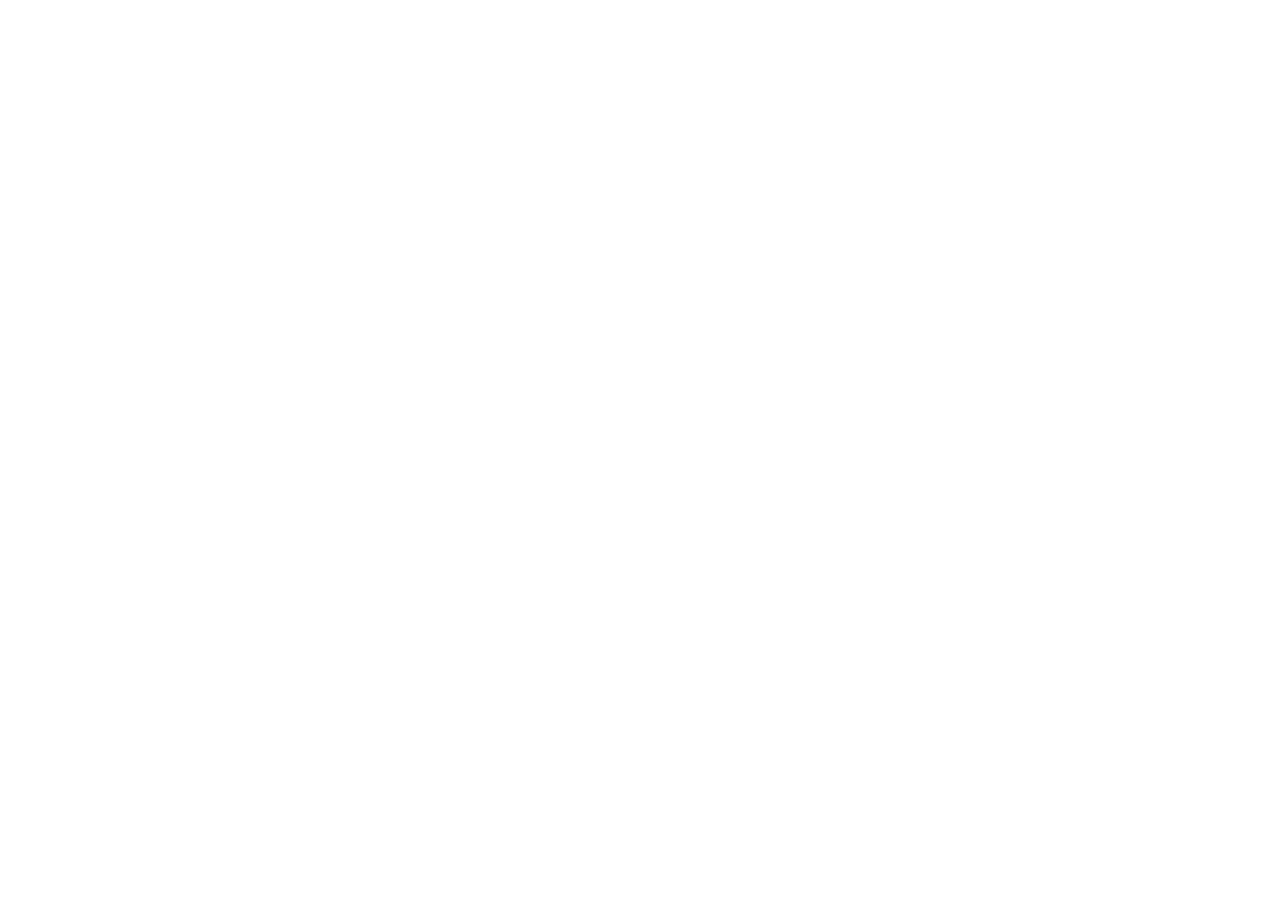
==== index.html @ 8796001c "Add index.html and set up the basic boilerplate" ====
<!DOCTYPE html>
<html lang="en">
  <head>
    <meta charset="UTF-8" />
    <meta http-equiv="X-UA-Compatible" content="IE=edge" />
    <meta name="viewport" content="width=device-width, initial-scale=1.0" />
    <title>Recipes</title>
  </head>
  <body></body>
</html>
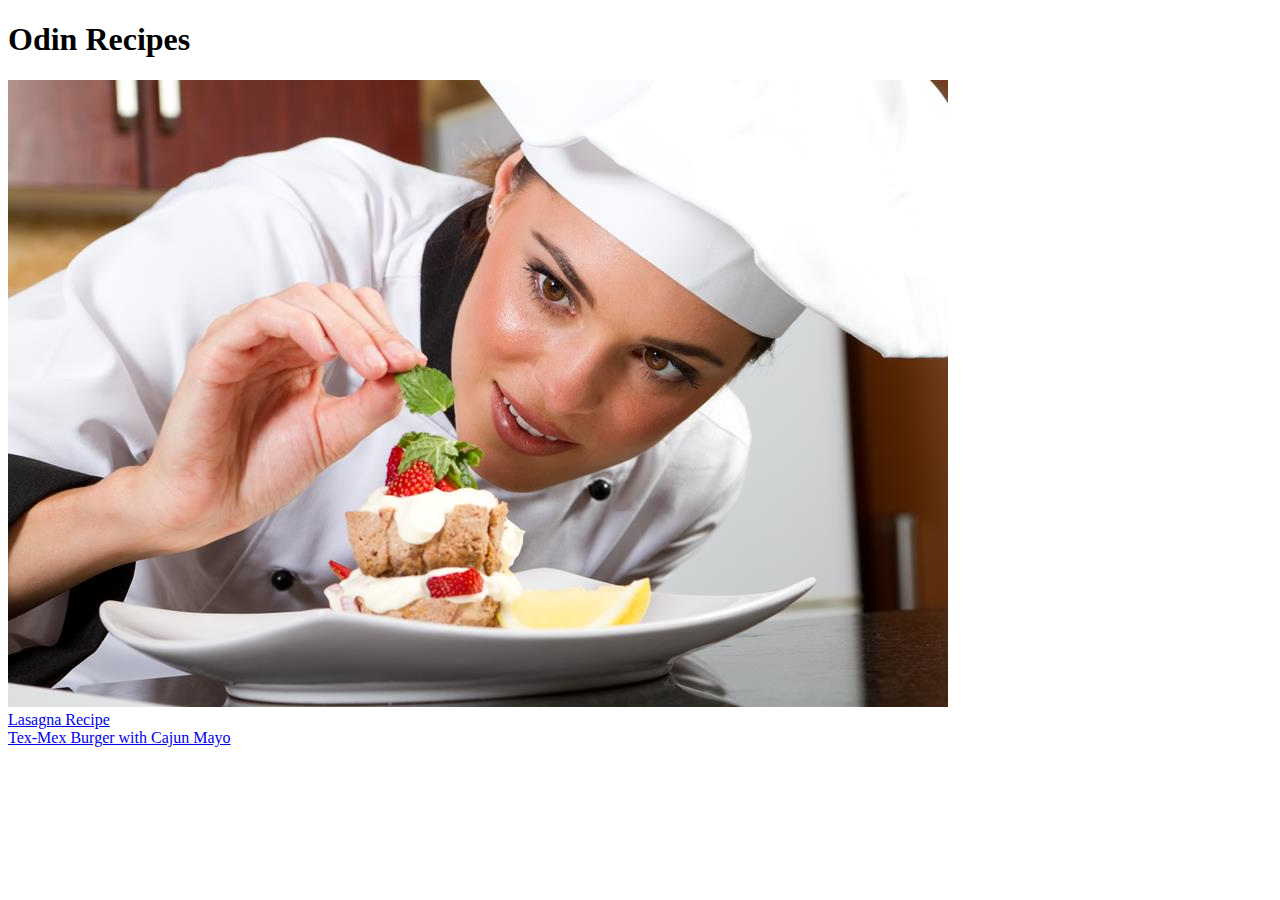
==== commit b590cc54: "Add new recipe with images" ====
--- a/index.html
+++ b/index.html
@@ -4,7 +4,14 @@
     <meta charset="UTF-8" />
     <meta http-equiv="X-UA-Compatible" content="IE=edge" />
     <meta name="viewport" content="width=device-width, initial-scale=1.0" />
-    <title>Recipes</title>
+    <title>Odin Recipes</title>
   </head>
-  <body></body>
+  <body>
+    <h1>Odin Recipes</h1>
+    <img src="images/chef.jpg" alt="A chef in the process of plating" />
+    <br />
+    <a href="recipes/lasagna.html">Lasagna Recipe</a>
+    <br />
+    <a href="recipes/burger.html">Tex-Mex Burger with Cajun Mayo</a>
+  </body>
 </html>
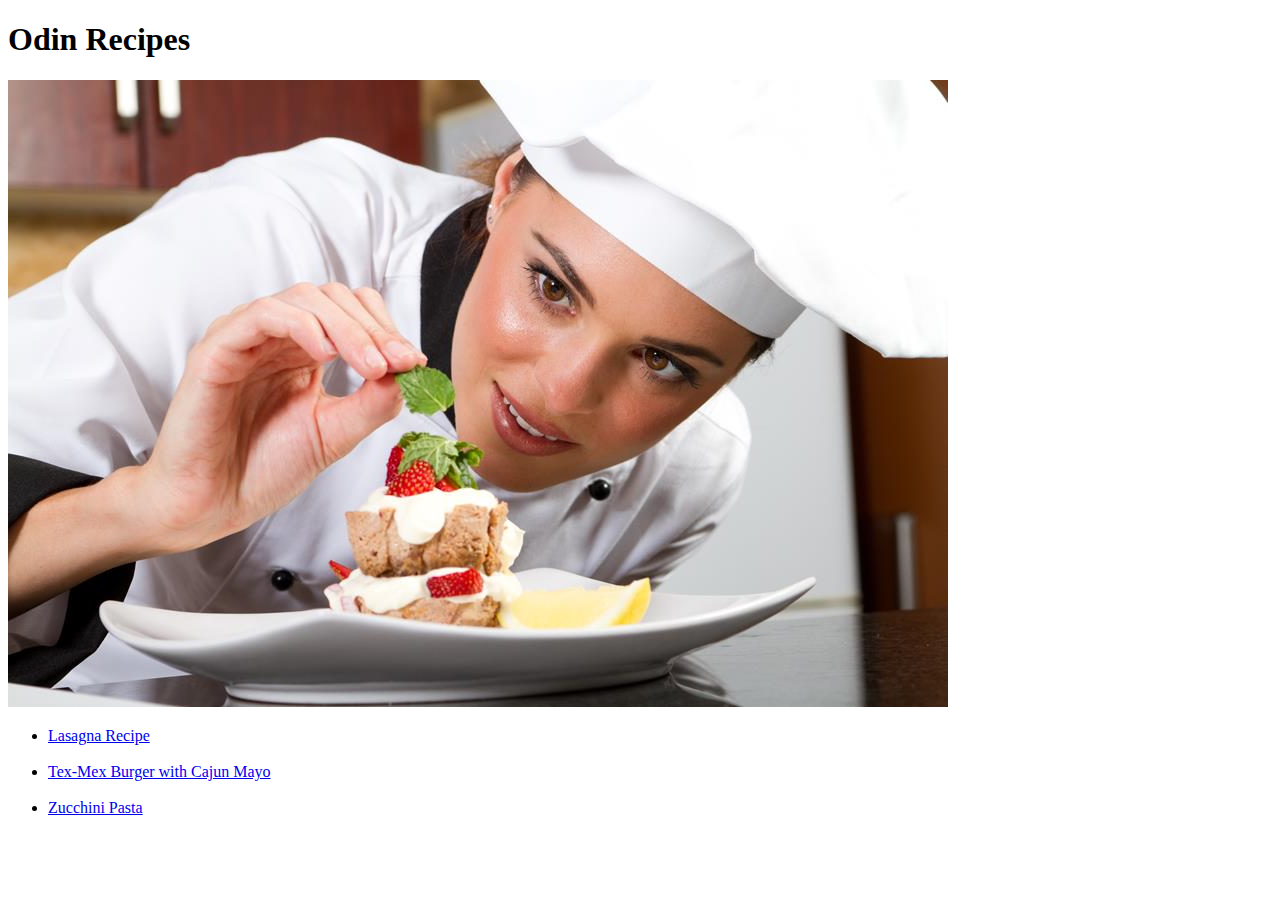
==== commit aa3bec9b: "Add new recipe with image" ====
--- a/index.html
+++ b/index.html
@@ -9,9 +9,12 @@
   <body>
     <h1>Odin Recipes</h1>
     <img src="images/chef.jpg" alt="A chef in the process of plating" />
-    <br />
-    <a href="recipes/lasagna.html">Lasagna Recipe</a>
-    <br />
-    <a href="recipes/burger.html">Tex-Mex Burger with Cajun Mayo</a>
+    <ul>
+      <li><a href="recipes/lasagna.html">Lasagna Recipe</a></li>
+      <br />
+      <li><a href="recipes/burger.html">Tex-Mex Burger with Cajun Mayo</a></li>
+      <br />
+      <li><a href="recipes/pasta.html">Zucchini Pasta</a></li>
+    </ul>
   </body>
 </html>
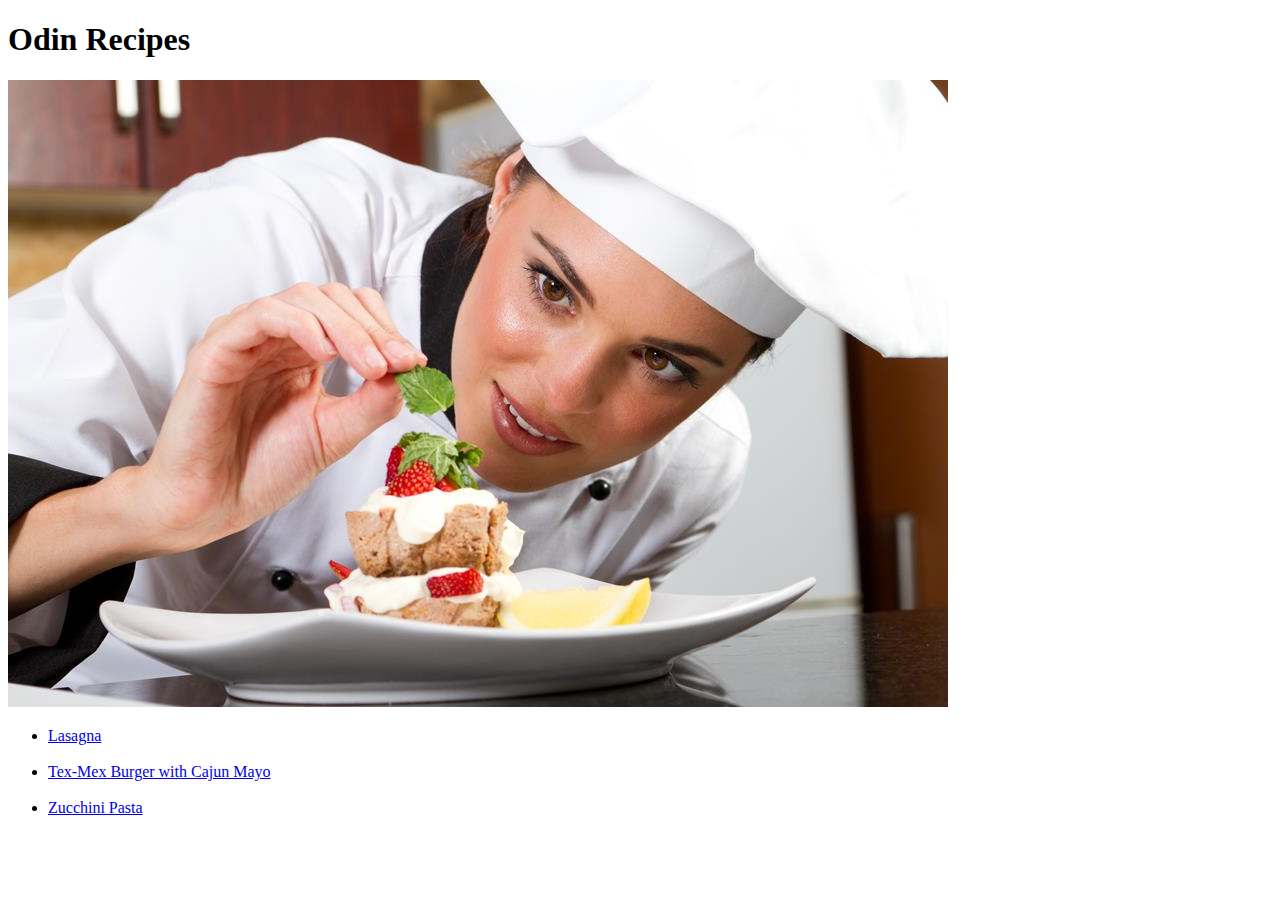
==== commit 47ad3d96: "Update recipe name" ====
--- a/index.html
+++ b/index.html
@@ -10,7 +10,7 @@
     <h1>Odin Recipes</h1>
     <img src="images/chef.jpg" alt="A chef in the process of plating" />
     <ul>
-      <li><a href="recipes/lasagna.html">Lasagna Recipe</a></li>
+      <li><a href="recipes/lasagna.html">Lasagna</a></li>
       <br />
       <li><a href="recipes/burger.html">Tex-Mex Burger with Cajun Mayo</a></li>
       <br />
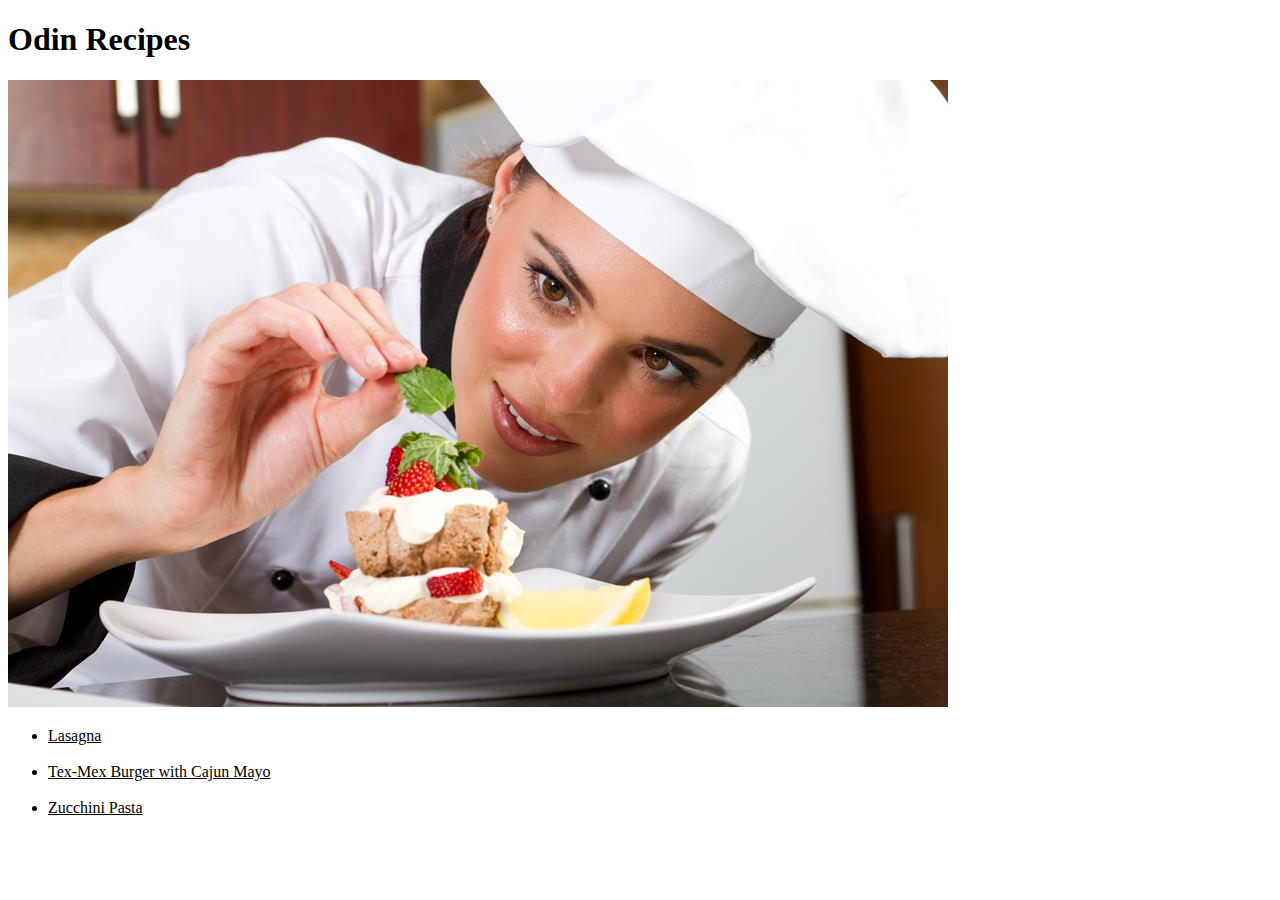
==== commit 47426479: "Added css to the project" ====
--- a/index.html
+++ b/index.html
@@ -4,6 +4,7 @@
     <meta charset="UTF-8" />
     <meta http-equiv="X-UA-Compatible" content="IE=edge" />
     <meta name="viewport" content="width=device-width, initial-scale=1.0" />
+    <link rel="stylesheet" href="css/style.css" />
     <title>Odin Recipes</title>
   </head>
   <body>
--- a/css/style.css
+++ b/css/style.css
@@ -0,0 +1,8 @@
+*{
+    color: black;
+}
+
+.img{
+    height: auto;
+    width: 500px;
+}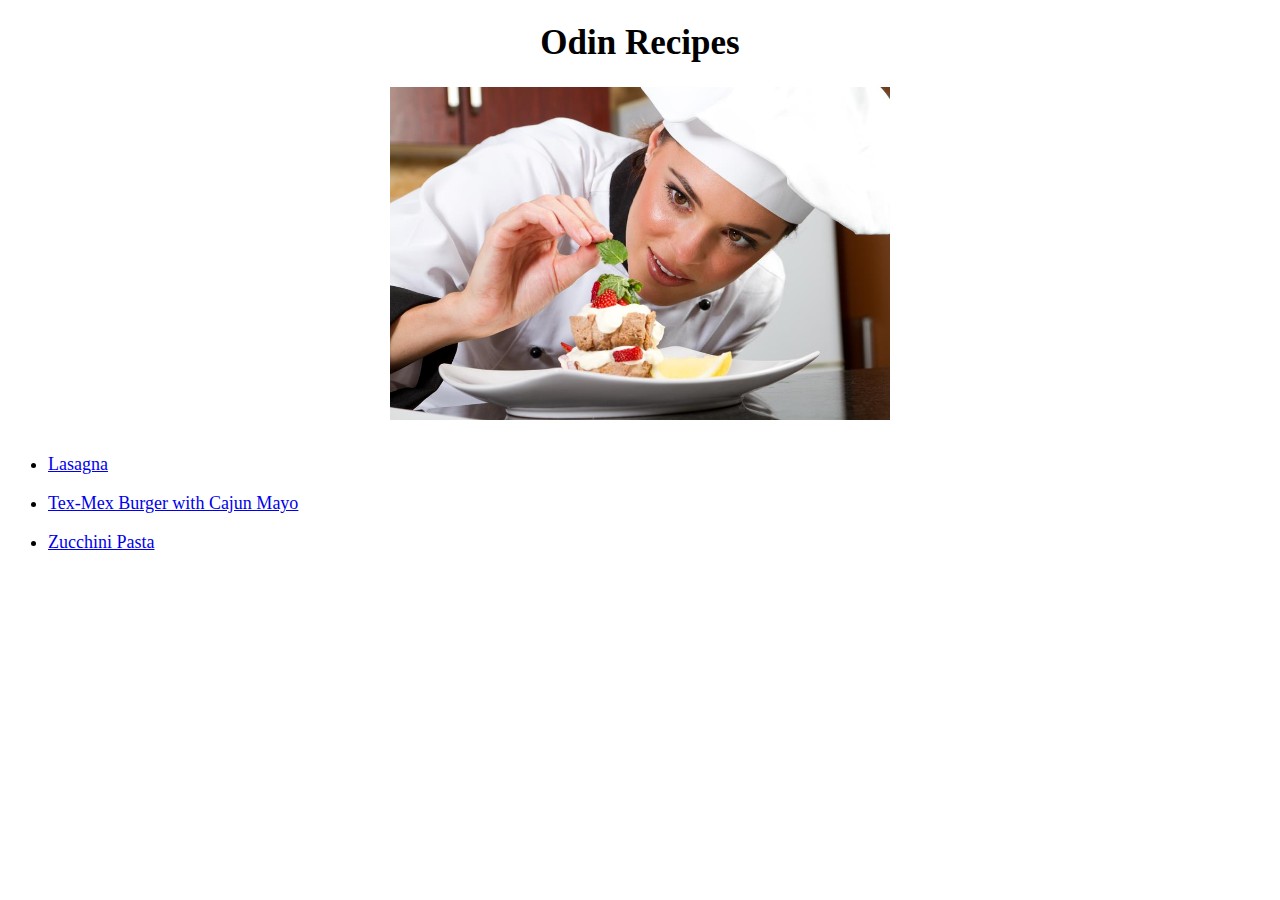
==== commit 1171fda9: "Add several changes to the page layout through css" ====
--- a/index.html
+++ b/index.html
@@ -8,9 +8,14 @@
     <title>Odin Recipes</title>
   </head>
   <body>
-    <h1>Odin Recipes</h1>
-    <img src="images/chef.jpg" alt="A chef in the process of plating" />
-    <ul>
+    <h1 class="recipe-title">Odin Recipes</h1>
+    <img
+      src="images/chef.jpg"
+      class="recipe-img"
+      alt="A chef in the process of plating"
+    />
+    <br />
+    <ul class="steps">
       <li><a href="recipes/lasagna.html">Lasagna</a></li>
       <br />
       <li><a href="recipes/burger.html">Tex-Mex Burger with Cajun Mayo</a></li>
--- a/css/style.css
+++ b/css/style.css
@@ -1,8 +1,35 @@
-*{
-    color: black;
+.recipe-img{
+    height: auto;
+    width: 500px;
+    margin: auto;
+    display: block;
 }
 
-.img{
-    height: auto;
-    width: 500px;
+.recipe-title
+{
+    text-align: center;
+    font-size: 35px;
+}
+
+.description{
+    font-size: 25px;
+}
+
+.description-child{
+    font-size: 18px;
+}
+
+.ingredients li{
+    font-size: 18px;
+}
+
+.steps li{
+    font-size: 18px;
+}
+
+.button{
+    margin: auto;
+    display: block;
+    background-color: white;
+    font-size: 25px;
 }